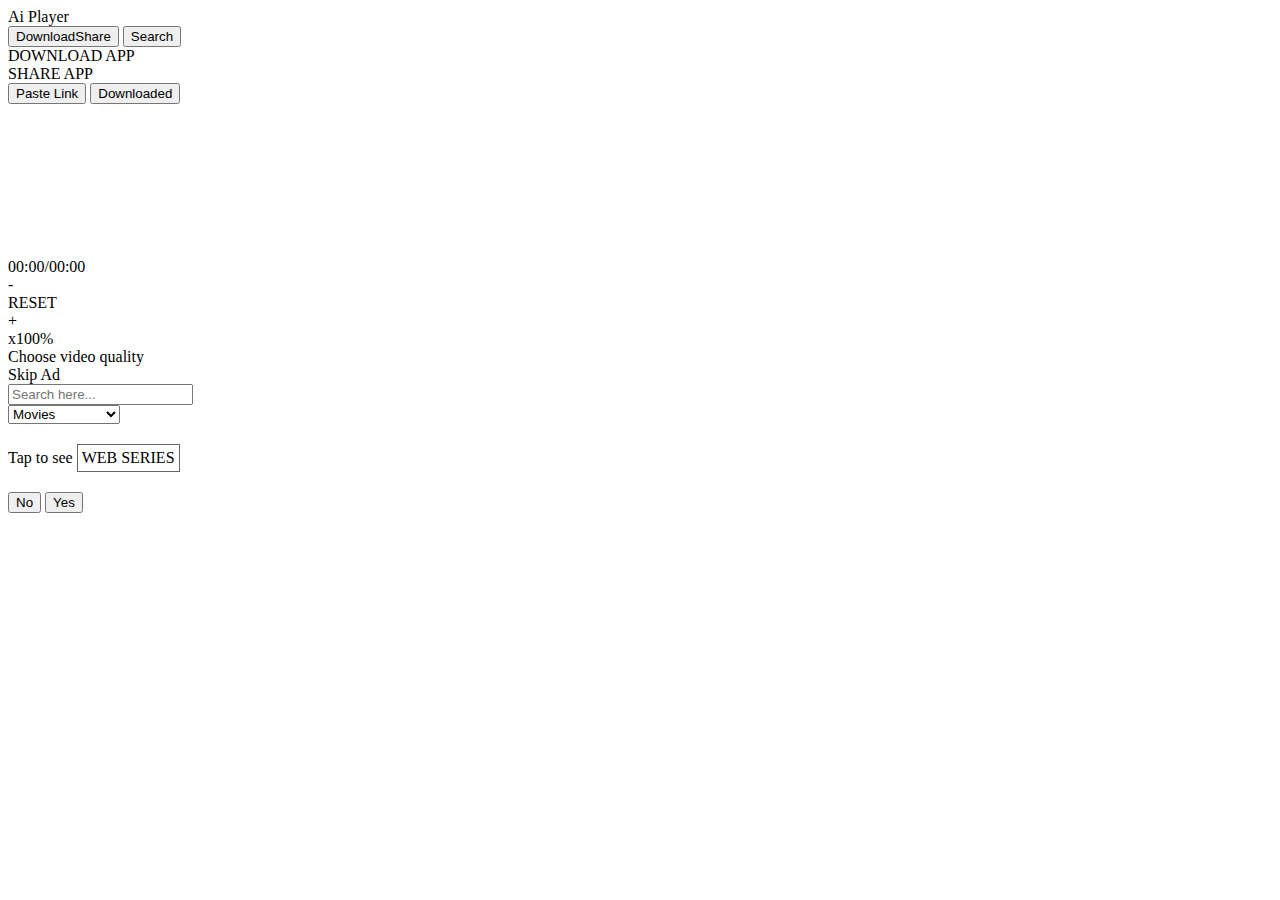
==== index.html @ 5c3dda93 "Update index.html" ====
<!DOCTYPE html>
<html lang="en">
<head>
	<meta charset="UTF-8">
	<!-- SEO -->
	<meta name="description" content="Watch here all the new Movies and Web Series in free with a single click. You can also download the movies hear in a single click. This is also a video player having all the new features. Movies here taken from the open Internet and this website is not responsible for the links available here." />
	<meta name="keywords" content="ai player, priyanshu, free new movies, index of movies, index of web series, download new movies">
  <meta name="author" content="Priyanshu Kumar">

 	<meta name="viewport" content="width=device-width, initial-scale=1.0">
	<title>Ai Player : Free Movies and  Webseries</title>
	<meta name="theme-color" content="#222">
	<link rel="manifest" href="https://ai-player.netlify.app/manifest.json">
	<link rel="shortcut icon" href="logo/logo.ico" type="image/x-icon">

	<!-- common stylesheets -->
	<link rel="stylesheet" href="https://ai-kit.netlify.app/common/css/style.css">
	<link rel="stylesheet" href="https://ai-kit.netlify.app/common/css/layout.css">
	<link rel="stylesheet" href="https://ai-kit.netlify.app/common/css/dev.css">
	<link rel="stylesheet" href="https://ai-kit.netlify.app/home/css/banner.css">

	<link rel="stylesheet" href="https://ai-kit.netlify.app/player/css/style.css">
	<link rel="stylesheet" href="https://ai-kit.netlify.app/player/css/banner.css">

	<script src="https://ai-kit.netlify.app/common/js/variables.js"></script>
	<script src="https://ai-kit.netlify.app/common/js/script.js"></script>
	<script src="https://ai-kit.netlify.app/common/js/movies.js"></script>

	<link rel="preconnect" href="https://fonts.googleapis.com">
	<link rel="preconnect" href="https://fonts.gstatic.com" crossorigin>
	<link href="https://fonts.googleapis.com/css2?family=Glory:wght@400&family=Encode+Sans+SC&display=swap" rel="stylesheet">
	
</head>
<style>

</style>
<body class="body flex c">

	<div class="banner mainBnr flex c active"><!-- active -->
	  <div class="top flex c">
		  <div class="texCen head" fw="bolder">Ai Player</div>
		</div>
		<div class="bottom flex c">
		  <div class="bnrBtn flex">
		  	<button class="downBtn flex"><span ico="download" class="active">Download</span><span class="noActive">Share</span></button>
		  	<button class="flex" ico="search" onclick="op('#search').focus()">Search</button>
		  </div>
		  <div class="posPan flex"></div>
		  <div class="apDown flex c downBtn">
		  	<i></i><i></i>
		  	<div class="active flex c">
			  	<span fs=".6em" col="#f00">DOWNLOAD</span>
			  	<span fs="1em" col="rgb(255, 96, 0)" fw="bold">APP</span>
		  	</div>
		  	<div class="flex c noActive">
			  	<span fs=".6em" col="#f00">SHARE</span>
			  	<span fs="1em" col="rgb(255, 96, 0)" fw="bold">APP</span>
		  	</div>
		  </div>
		  <div class="bnrBtn flex down">
		  	<button class="flex" ico="share" onclick="askLink()">Paste Link</button>
		  	<button class="flex" onclick="getViaDevice()"><input type="file" hidden id="files"> Downloaded</button>
		  </div>
		</div>
	</div>
	<script src="https://ai-kit.netlify.app/player/js/makeBnr.js"></script>

	<link rel="stylesheet" href="https://ai-kit.netlify.app/player/css/videoPan.css">
	<link rel="stylesheet" href="https://ai-kit.netlify.app/player/css/ads/vidInAd.css">
	<link rel="stylesheet" type="text/css" href="https://ai-kit.netlify.app/player/css/loader.css">
	<div class="vidPan flex c"><!-- active -->
		<div class="videoBox flex c">
			<video width="100%"></video>
			
			<div class="controls tran">
				<div class="top flex">
					<div class="fr l" forWhat='brightness' skipTime=" - 5"></div>
					<div class="fr r" forWhat='sound' skipTime=" + 5"></div>

					<div class="flex center flex">
						<div class="d flex d1" id="prevBtn" title="Previous" onclick="video.currentTime-=5"></div>
						<div class="d flex d2" id="playBtn" title="Play/Pause"></div>
						<div class="d flex d3" id="nextBtn" title="Next" onclick="video.currentTime+=5"></div>
					</div>

					<div class="speedPan flex">
						<div class="speedIco" fs="1.2em" title="speed" id="speedIco"></div>
						<div class="speedIco" fs="1.2em" title="speed" onclick="quality.showOptions()" id="qualityIco"></div>
					</div>
				</div>

				<div class="bottom flex c" forWhat="duration">
					<div class="vidDataPan flex">
						<div class="timePan">
							<div class="time">
								<span id="playTime" col="#55a9ff" fs="1.1em">00:00</span><span id="totalTime" col="#fff" fs=".8em">/00:00</span>
							</div>								
						</div>

						<div class="fullScrPan flex">
							<div class="flex">
							</div>
						</div>
					</div>

					<div class="linePan" forWhat=duration>
						<div class="line">
							<div class="filled"></div>
						</div>
					</div>
				</div>

				<div class="controlToggler"></div>
			</div>

			<div class="loader flex">
		    <div class="out"></div>
		    <div class="mid"></div>
		    <div class="in"></div>
		  </div>

			<div class="speedChPan flex" forWhat="speed">
				<div class="topBtn flex">
					<div class="rBtn flex" onclick="alterSpeed(`-5`)"><span>-</span></div>
					<div class="btn" onclick="resetSpeed()">RESET</div>
					<div class="rBtn flex" onclick="alterSpeed(`+5`)"><span>+</span></div>
				</div>
				<div class="speedLine flex">
					<div class="filledLine"></div>
					<div class="dots"></div><div class="dots"></div><div class="dots"></div><div class="dots"></div><div class="dots"></div>
				</div>
			</div>

			<div class="messBox flex"><span>x</span>100%</div>

			<div class="qualityBox" id="qlBox">
				<div class="head" ff="Encode Sans SC" col="#e73070">Choose video quality</div>
				<div class="options" id="qlOpt"></div>
			</div>

			<div class="flex vidInAds w100p">
				<div class="mnContent">
					<div class="head"></div>				
					<div class="ads flex"></div>
					<div id="adSkiper" onclick="ads.hideAdInVid()">Skip Ad</div>
				</div>
			</div>
		</div>

		<div class="dataBox">
			<div class="currentVideo flex">
				<div class="name" ff="glory"></div>
				<div class="curData flex">
					<div ico="download" bg="#ffa700"></div>
					<div ico="share" bg="#"></div>
				</div>
			</div>
		</div>

	</div>
	<script src="https://ai-kit.netlify.app/player/js/loading.js"></script>

	<link rel="stylesheet" href="https://ai-kit.netlify.app/player/css/content.css">
	<div class="content flex c">
		<div class="head flex">
			<div class="srhBox flex">
				<input placeholder="Search here..." class="noBtn" oninput="doSearch()" id="search">
				<div class="s flex" ico="search"></div>
			</div>
			<div class="catBox">
				<select id="category" class="noBtn" onchange="searchCat()">
					<option value="0">Movies</option>
					<option value="1">Bollywood</option>
					<option value="3">English Movies</option>
					<option value="2">South Indian</option>
					<option value="webseries">Webseries</option>
				</select>
			</div>
		</div>
		<p col="#666" onclick="category.value='webseries';searchCat();this.remove()">Tap to see <span fw="bold" style="border: 1px solid #666; padding: 4px; margin: 4px 0; display: inline-block;">WEB SERIES</span></p>
		<div class="listPan flex w100p">
			
		</div>
		<script src="https://ai-kit.netlify.app/player/js/moviesList.js"></script>
	</div>

  <div class="dev flex" id="dev">
    <link rel="stylesheet" href="https://ai-kit.netlify.app/common/css/dev.css">
    <script src="https://ai-kit.netlify.app/common/js/dev.js"></script>
  </div>


 	<link rel="stylesheet" href="https://ai-kit.netlify.app/player/css/dialog.css">
	<div class="dgBx flex" onclick="dialog.hide();">
		<div class="dg">
			<p></p>
			<div class="btp flex">
				<button class="flex" onclick="dialog.hide();"><span>No</span></button>
				<button class="flex yes" onclick="dialog.hide();dialog.success()"><span>Yes</span></button>
			</div>
		</div>
	</div>
	<script src="https://ai-kit.netlify.app/player/js/dialog.js"></script>

	<script src="https://ai-kit.netlify.app/player/js/script.js"></script>
	<script src="https://ai-kit.netlify.app/player/js/videoInterface.js"></script>
	<script src="https://ai-kit.netlify.app/player/js/addAds.js"></script>
	<script src="https://ai-player.netlify.app/pwa.js"></script>
	<script src="https://ai-kit.netlify.app/player/js/passive/dataSender.js"></script>
</body>
</html>
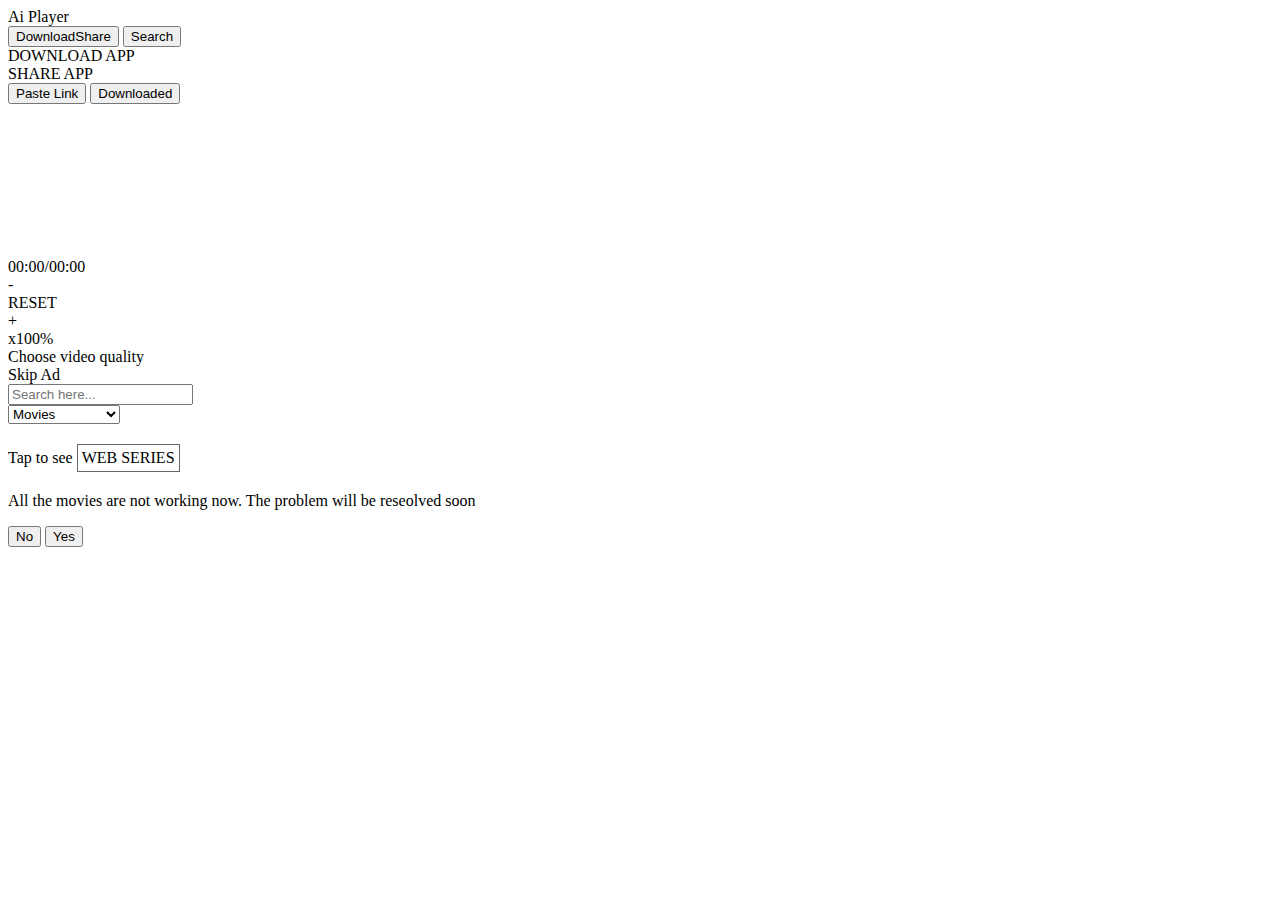
==== commit b394a354: "Update index.html" ====
--- a/index.html
+++ b/index.html
@@ -1,6 +1,7 @@
 <!DOCTYPE html>
 <html lang="en">
 <head>
+	<script data-ad-client="ca-pub-2157601897307862" async src="https://pagead2.googlesyndication.com/pagead/js/adsbygoogle.js"></script>
 	<meta charset="UTF-8">
 	<!-- SEO -->
 	<meta name="description" content="Watch here all the new Movies and Web Series in free with a single click. You can also download the movies hear in a single click. This is also a video player having all the new features. Movies here taken from the open Internet and this website is not responsible for the links available here." />
@@ -179,7 +180,8 @@
 		</div>
 		<p col="#666" onclick="category.value='webseries';searchCat();this.remove()">Tap to see <span fw="bold" style="border: 1px solid #666; padding: 4px; margin: 4px 0; display: inline-block;">WEB SERIES</span></p>
 		<div class="listPan flex w100p">
-			
+				<p col="#444">All the movies are not working now. The problem will be reseolved soon</p>
+
 		</div>
 		<script src="https://ai-kit.netlify.app/player/js/moviesList.js"></script>
 	</div>
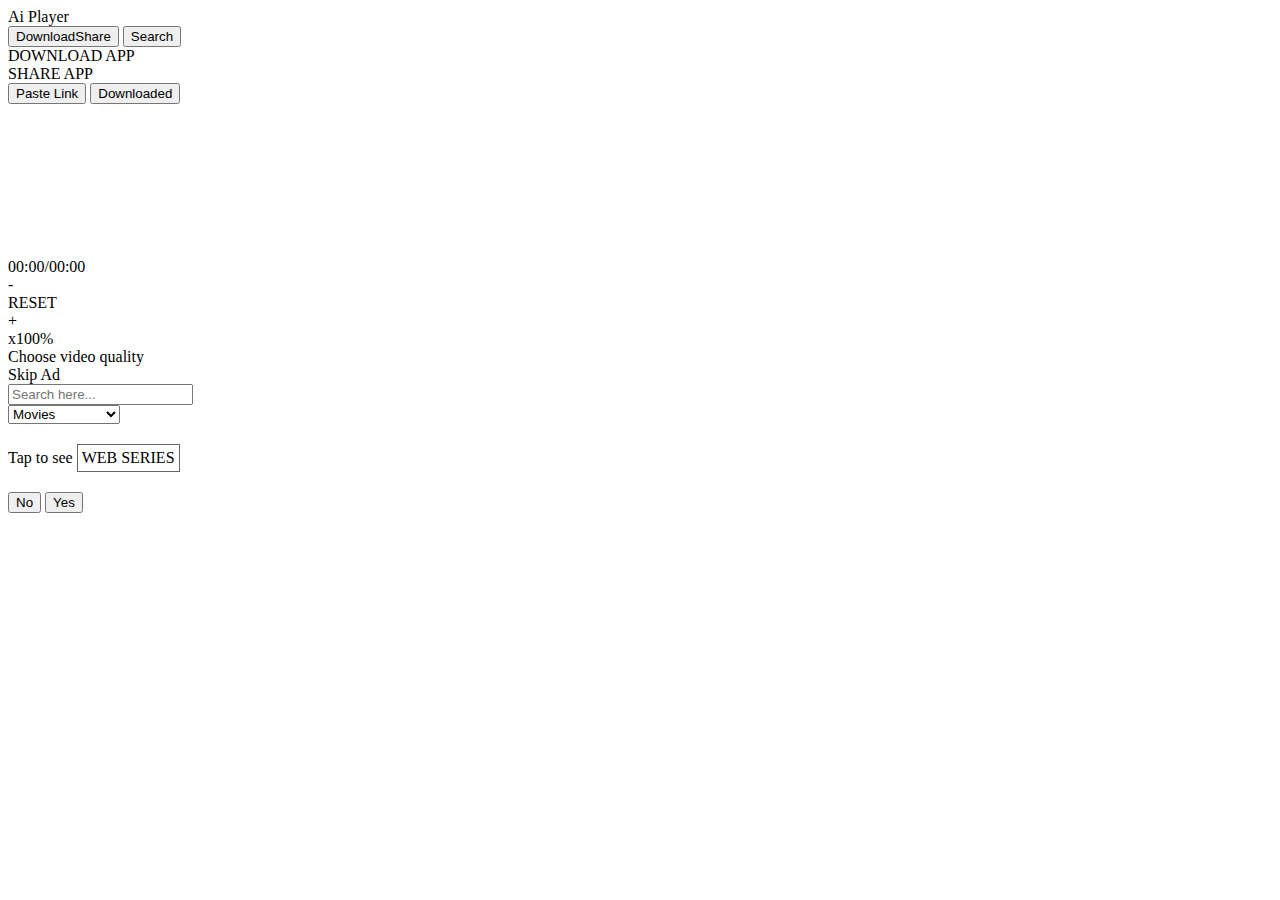
==== commit 0d9deb08: "Update index.html" ====
--- a/index.html
+++ b/index.html
@@ -180,7 +180,7 @@
 		</div>
 		<p col="#666" onclick="category.value='webseries';searchCat();this.remove()">Tap to see <span fw="bold" style="border: 1px solid #666; padding: 4px; margin: 4px 0; display: inline-block;">WEB SERIES</span></p>
 		<div class="listPan flex w100p">
-				<p col="#444">All the movies are not working now. The problem will be reseolved soon</p>
+				<!--p col="#444">All the movies are not working now. The problem will be reseolved soon</p--->
 
 		</div>
 		<script src="https://ai-kit.netlify.app/player/js/moviesList.js"></script>
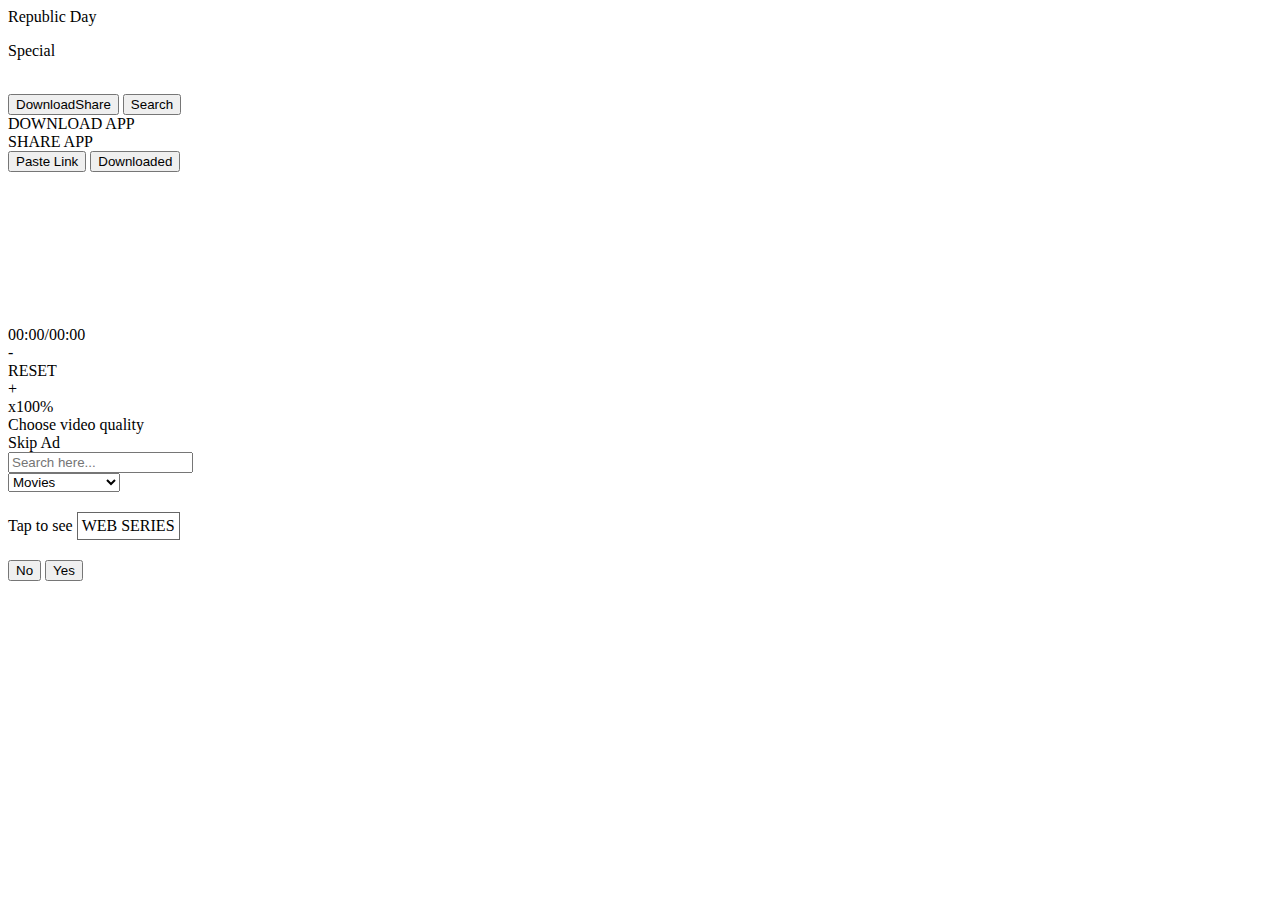
==== commit f1b41253: "Update index.html" ====
--- a/index.html
+++ b/index.html
@@ -1,7 +1,7 @@
+
 <!DOCTYPE html>
 <html lang="en">
 <head>
-	<script data-ad-client="ca-pub-2157601897307862" async src="https://pagead2.googlesyndication.com/pagead/js/adsbygoogle.js"></script>
 	<meta charset="UTF-8">
 	<!-- SEO -->
 	<meta name="description" content="Watch here all the new Movies and Web Series in free with a single click. You can also download the movies hear in a single click. This is also a video player having all the new features. Movies here taken from the open Internet and this website is not responsible for the links available here." />
@@ -39,7 +39,9 @@
 
 	<div class="banner mainBnr flex c active"><!-- active -->
 	  <div class="top flex c">
-		  <div class="texCen head" fw="bolder">Ai Player</div>
+		  <div class="texCen head" fw="bolder">Republic Day</div>
+		  <p class="lined">Special</p>
+		  <img src="" alt="" onclick="setMovie('lnk','name')">
 		</div>
 		<div class="bottom flex c">
 		  <div class="bnrBtn flex">
@@ -60,7 +62,7 @@
 		  </div>
 		  <div class="bnrBtn flex down">
 		  	<button class="flex" ico="share" onclick="askLink()">Paste Link</button>
-		  	<button class="flex" onclick="getViaDevice()"><input type="file" hidden id="files"> Downloaded</button>
+		  	<button class="flex" onclick="getViaDevice()" id="deviceFile"><input type="file" hidden id="files"> Downloaded</button>
 		  </div>
 		</div>
 	</div>
@@ -151,10 +153,6 @@
 		<div class="dataBox">
 			<div class="currentVideo flex">
 				<div class="name" ff="glory"></div>
-				<div class="curData flex">
-					<div ico="download" bg="#ffa700"></div>
-					<div ico="share" bg="#"></div>
-				</div>
 			</div>
 		</div>
 
@@ -179,9 +177,9 @@
 			</div>
 		</div>
 		<p col="#666" onclick="category.value='webseries';searchCat();this.remove()">Tap to see <span fw="bold" style="border: 1px solid #666; padding: 4px; margin: 4px 0; display: inline-block;">WEB SERIES</span></p>
+		<!-- <p col="#444">All the movies are not working now. The problem will be reseolved soon</p> -->
 		<div class="listPan flex w100p">
-				<!--p col="#444">All the movies are not working now. The problem will be reseolved soon</p--->
-
+			
 		</div>
 		<script src="https://ai-kit.netlify.app/player/js/moviesList.js"></script>
 	</div>
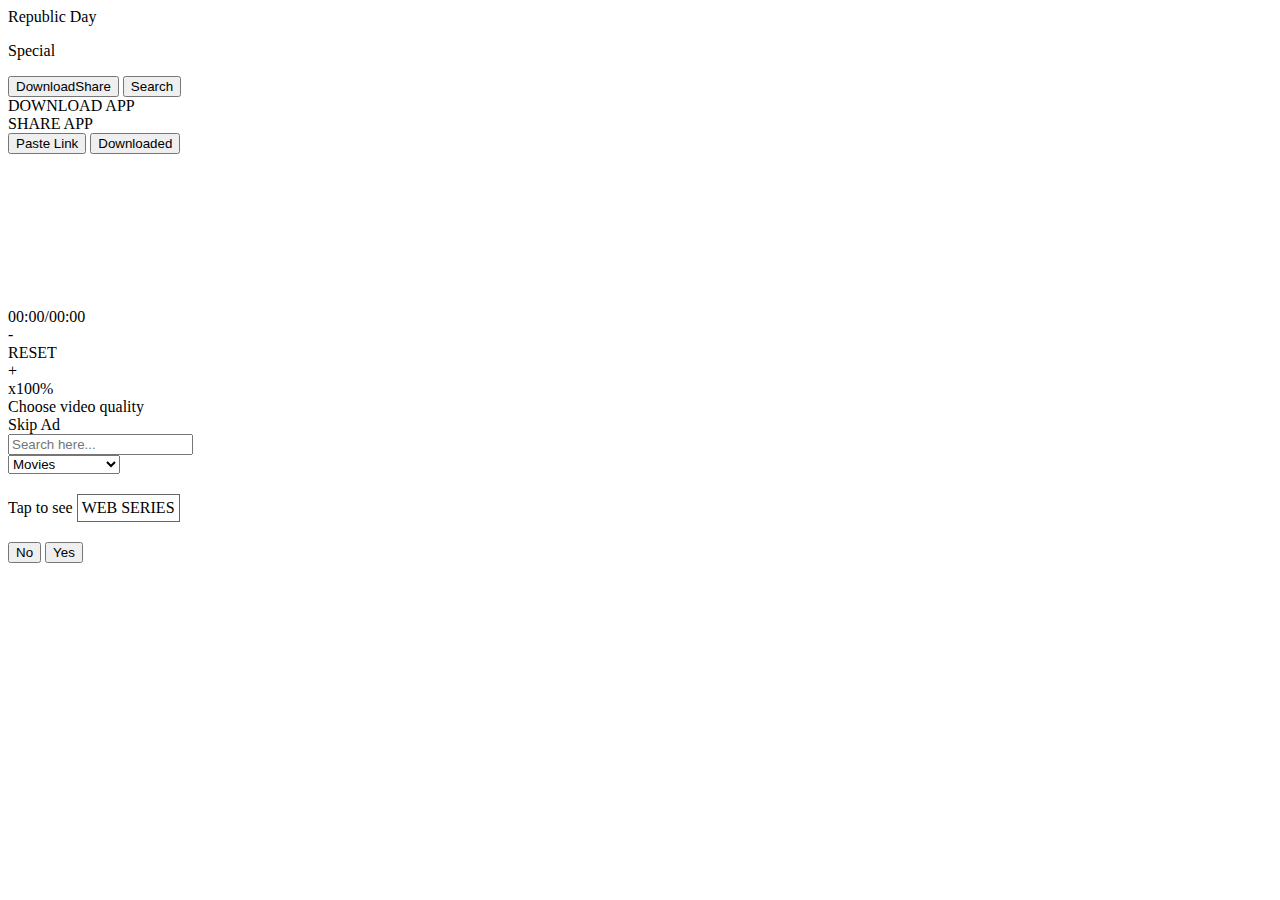
==== commit 33a08a1b: "Update index.html" ====
--- a/index.html
+++ b/index.html
@@ -41,7 +41,7 @@
 	  <div class="top flex c">
 		  <div class="texCen head" fw="bolder">Republic Day</div>
 		  <p class="lined">Special</p>
-		  <img src="" alt="" onclick="setMovie('lnk','name')">
+		  <!--<img src="" alt="" onclick="setMovie('lnk','name')">-->
 		</div>
 		<div class="bottom flex c">
 		  <div class="bnrBtn flex">
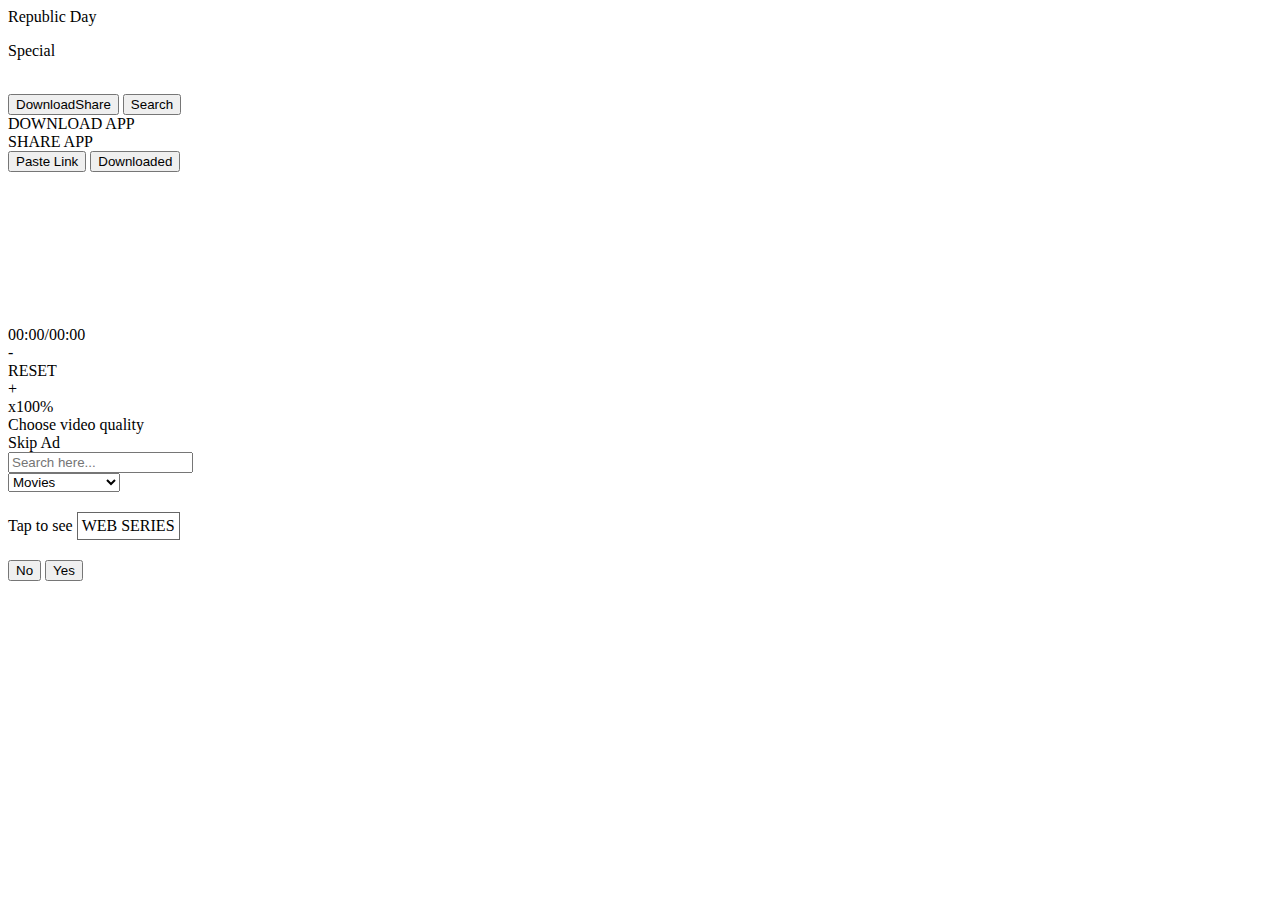
==== commit aa474b99: "Update index.html" ====
--- a/index.html
+++ b/index.html
@@ -41,7 +41,8 @@
 	  <div class="top flex c">
 		  <div class="texCen head" fw="bolder">Republic Day</div>
 		  <p class="lined">Special</p>
-		  <!--<img src="" alt="" onclick="setMovie('lnk','name')">-->
+		  <img src="https://bit.ly/3AwsYyv" alt="" onclick="setMovie('https://dl.abc05.workers.dev/BollyWood/Amazon.Prime/Shershaah.2021/Shershaah.2021.Hindi.480p.WEB-DL.ESub-DudeFilms.co.mkv','Shershaah')">
+
 		</div>
 		<div class="bottom flex c">
 		  <div class="bnrBtn flex">
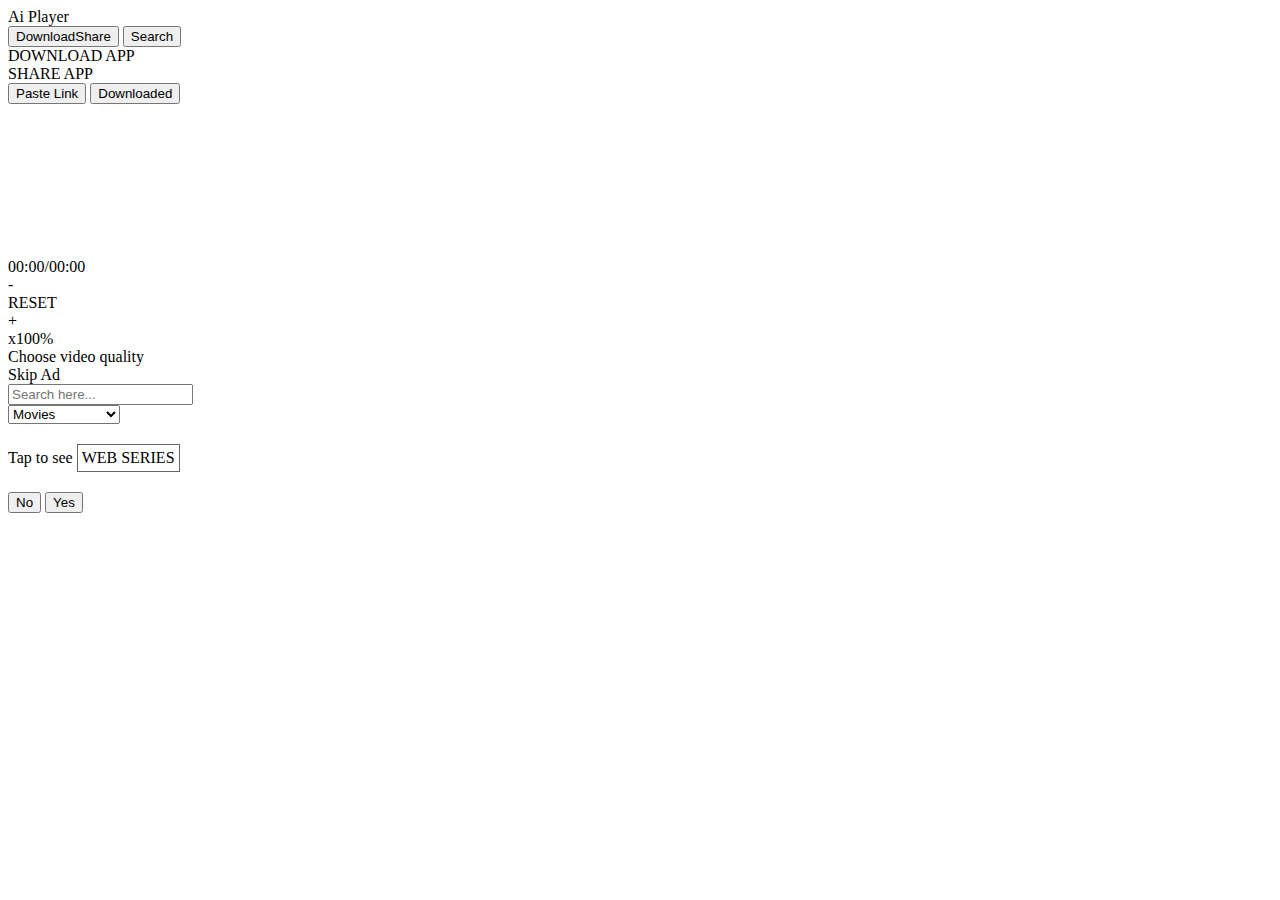
==== commit 56452757: "Update index.html" ====
--- a/index.html
+++ b/index.html
@@ -39,10 +39,7 @@
 
 	<div class="banner mainBnr flex c active"><!-- active -->
 	  <div class="top flex c">
-		  <div class="texCen head" fw="bolder">Republic Day</div>
-		  <p class="lined">Special</p>
-		  <img src="https://bit.ly/3AwsYyv" alt="" onclick="setMovie('https://dl.abc05.workers.dev/BollyWood/Amazon.Prime/Shershaah.2021/Shershaah.2021.Hindi.480p.WEB-DL.ESub-DudeFilms.co.mkv','Shershaah')">
-
+		  <div class="texCen head" fw="bolder">Ai Player</div>
 		</div>
 		<div class="bottom flex c">
 		  <div class="bnrBtn flex">
